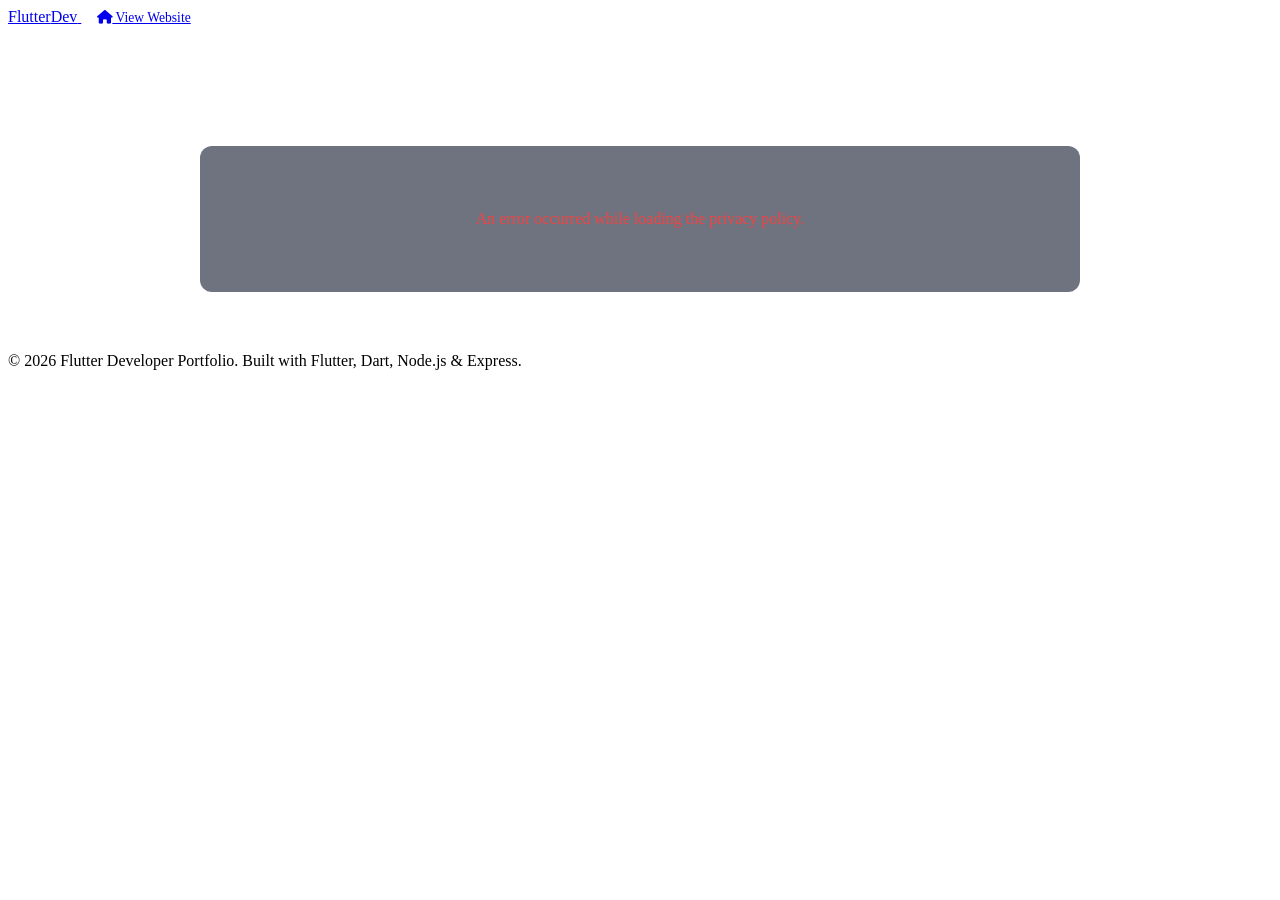
==== public/privacy-policy.html @ 7fa7726e "project privacy policy added" ====
<!DOCTYPE html>
<html lang="en">

<head>
  <meta charset="UTF-8">
  <meta name="viewport" content="width=device-width, initial-scale=1.0">
  <title>Privacy Policy | Flutter Developer Portfolio</title>
  
  <!-- Font Awesome Icons -->
  <link rel="stylesheet" href="https://cdnjs.cloudflare.com/ajax/libs/font-awesome/6.4.0/css/all.min.css">
  
  <!-- Custom Stylesheet -->
  <link rel="stylesheet" href="/css/style.css">
  <style>
    .privacy-policy-container {
      max-width: 800px;
      margin: 120px auto 60px;
      padding: 40px;
      background: rgba(15, 23, 42, 0.6);
      border: 1px solid var(--border-color);
      border-radius: 12px;
      color: #cbd5e1;
      line-height: 1.6;
    }
    .privacy-policy-container h1, .privacy-policy-container h2, .privacy-policy-container h3 {
      color: #fff;
      margin-top: 24px;
      margin-bottom: 12px;
    }
    .privacy-policy-container p {
      margin-bottom: 16px;
    }
    .loader {
      text-align: center;
      padding: 40px;
    }
    .error-msg {
      color: #ef4444;
      text-align: center;
      padding: 20px;
    }
  </style>
</head>

<body>
  <!-- Navigation Bar -->
  <nav class="navbar scrolled">
    <div class="container nav-content">
      <a href="/" class="logo">
        <span class="logo-icon"></span>
        Flutter<span>Dev</span>
      </a>
      <a href="/" class="btn btn-outline" style="padding: 8px 16px; font-size: 0.85rem;">
        <i class="fa-solid fa-house"></i> View Website
      </a>
    </div>
  </nav>

  <div class="container">
    <div class="privacy-policy-container" id="privacy-policy-content">
      <div class="loader">
        <i class="fa-solid fa-spinner fa-spin fa-2x"></i>
        <p style="margin-top: 10px;">Loading Privacy Policy...</p>
      </div>
    </div>
  </div>

  <footer class="footer">
    <div class="container">
      <div class="footer-bottom">
        <p id="footer-text-display">© 2026 Flutter Developer Portfolio. Built with Flutter, Dart, Node.js & Express.</p>
      </div>
    </div>
  </footer>

  <script>
    document.addEventListener('DOMContentLoaded', async () => {
      const contentDiv = document.getElementById('privacy-policy-content');
      
      // Extract project ID from URL (e.g. /cryptopulse/privacy-policy)
      const pathParts = window.location.pathname.split('/');
      const projectId = pathParts[1];
      
      if (!projectId) {
        contentDiv.innerHTML = '<div class="error-msg">Project ID not found in URL.</div>';
        return;
      }
      
      try {
        const res = await fetch('/api/v1/admin/public-profile');
        const data = await res.json();
        
        if (res.ok && data.status === 'success') {
          const user = data.data;
          
          if (user.footerText) {
            const footerDisplay = document.getElementById('footer-text-display');
            if (footerDisplay) footerDisplay.textContent = user.footerText;
          }
          
          const projects = user.projects || [];
          const project = projects.find(p => p.projectId && p.projectId.toLowerCase() === projectId.toLowerCase());
          
          if (project) {
            document.title = `Privacy Policy - ${project.title}`;
            if (project.privacyPolicy) {
              // Convert newlines to breaks if it's plain text, or just inject HTML
              contentDiv.innerHTML = project.privacyPolicy;
            } else {
              contentDiv.innerHTML = `<h2>Privacy Policy for ${project.title}</h2><p>No privacy policy has been provided for this project yet.</p>`;
            }
          } else {
            contentDiv.innerHTML = `<div class="error-msg">Project with ID "${projectId}" not found.</div>`;
          }
        } else {
          contentDiv.innerHTML = '<div class="error-msg">Failed to load project data.</div>';
        }
      } catch (err) {
        console.error('Error fetching profile:', err);
        contentDiv.innerHTML = '<div class="error-msg">An error occurred while loading the privacy policy.</div>';
      }
    });
  </script>
</body>
</html>
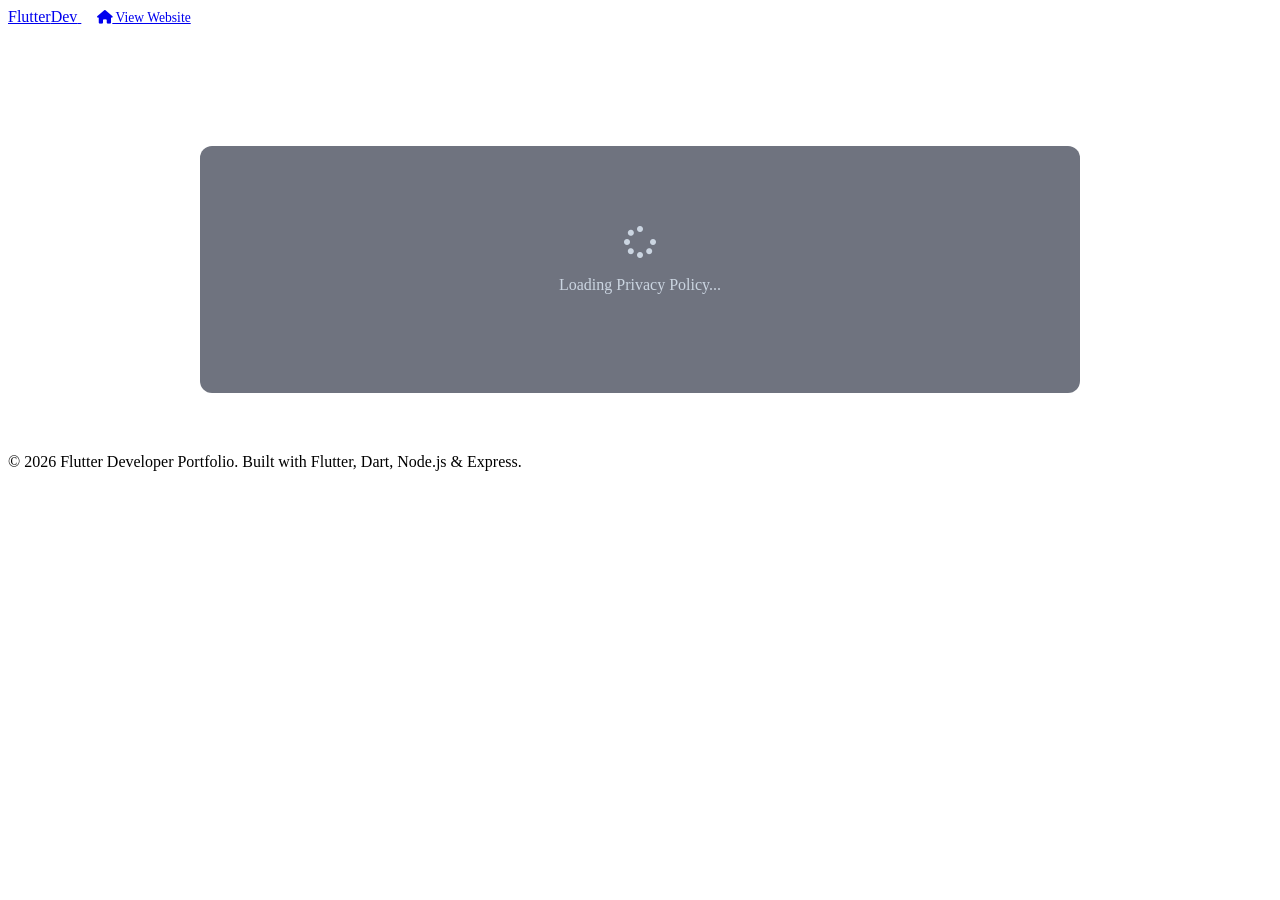
==== commit de973487: "pp fix" ====
--- a/public/privacy-policy.html
+++ b/public/privacy-policy.html
@@ -73,53 +73,6 @@
     </div>
   </footer>
 
-  <script>
-    document.addEventListener('DOMContentLoaded', async () => {
-      const contentDiv = document.getElementById('privacy-policy-content');
-      
-      // Extract project ID from URL (e.g. /cryptopulse/privacy-policy)
-      const pathParts = window.location.pathname.split('/');
-      const projectId = pathParts[1];
-      
-      if (!projectId) {
-        contentDiv.innerHTML = '<div class="error-msg">Project ID not found in URL.</div>';
-        return;
-      }
-      
-      try {
-        const res = await fetch('/api/v1/admin/public-profile');
-        const data = await res.json();
-        
-        if (res.ok && data.status === 'success') {
-          const user = data.data;
-          
-          if (user.footerText) {
-            const footerDisplay = document.getElementById('footer-text-display');
-            if (footerDisplay) footerDisplay.textContent = user.footerText;
-          }
-          
-          const projects = user.projects || [];
-          const project = projects.find(p => p.projectId && p.projectId.toLowerCase() === projectId.toLowerCase());
-          
-          if (project) {
-            document.title = `Privacy Policy - ${project.title}`;
-            if (project.privacyPolicy) {
-              // Convert newlines to breaks if it's plain text, or just inject HTML
-              contentDiv.innerHTML = project.privacyPolicy;
-            } else {
-              contentDiv.innerHTML = `<h2>Privacy Policy for ${project.title}</h2><p>No privacy policy has been provided for this project yet.</p>`;
-            }
-          } else {
-            contentDiv.innerHTML = `<div class="error-msg">Project with ID "${projectId}" not found.</div>`;
-          }
-        } else {
-          contentDiv.innerHTML = '<div class="error-msg">Failed to load project data.</div>';
-        }
-      } catch (err) {
-        console.error('Error fetching profile:', err);
-        contentDiv.innerHTML = '<div class="error-msg">An error occurred while loading the privacy policy.</div>';
-      }
-    });
-  </script>
+  <script src="/js/privacy-policy.js"></script>
 </body>
 </html>
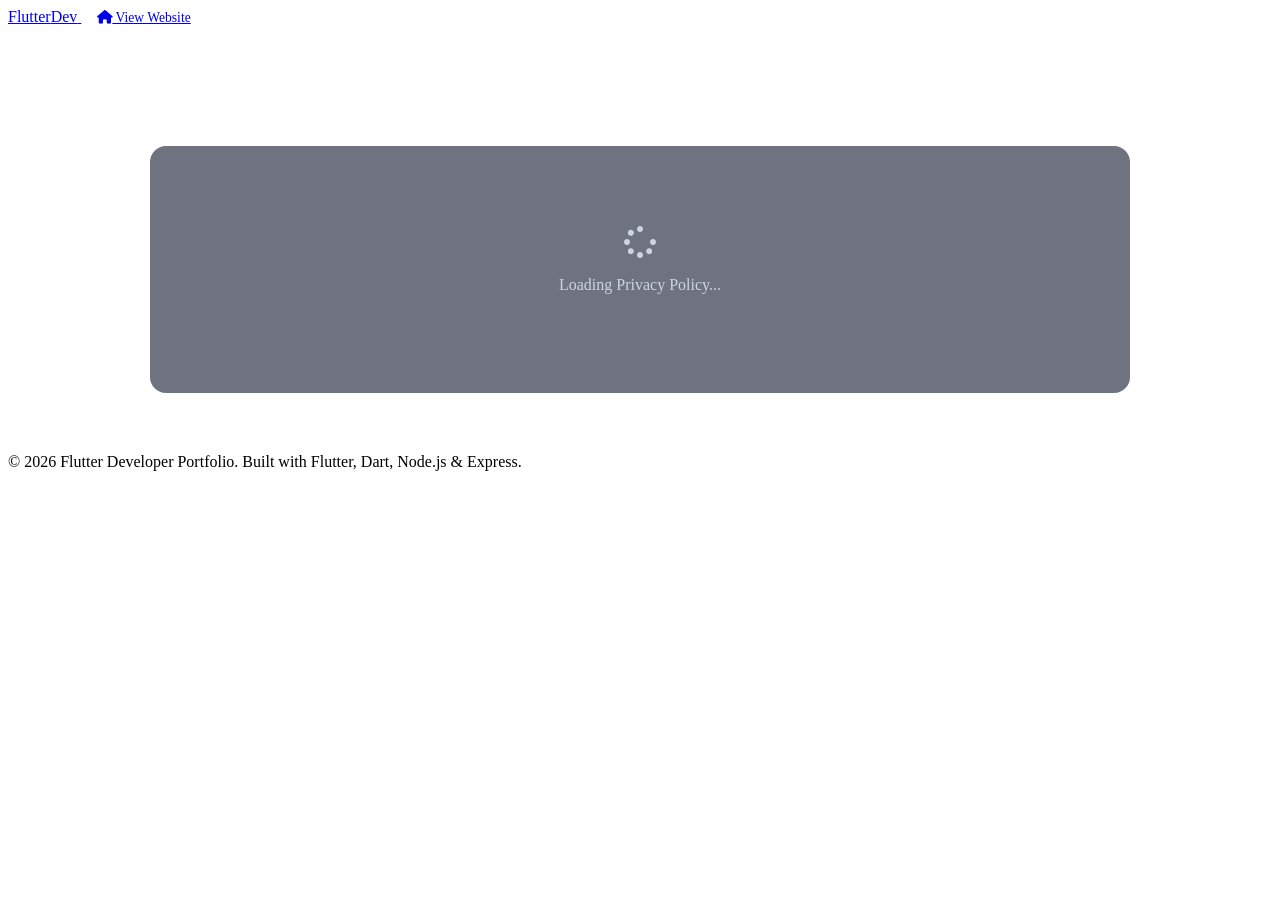
==== commit cab7645c: "refactor: simplify privacy policy rendering and update container styles" ====
--- a/public/privacy-policy.html
+++ b/public/privacy-policy.html
@@ -13,12 +13,12 @@
   <link rel="stylesheet" href="/css/style.css">
   <style>
     .privacy-policy-container {
-      max-width: 800px;
+      max-width: 900px;
       margin: 120px auto 60px;
       padding: 40px;
       background: rgba(15, 23, 42, 0.6);
       border: 1px solid var(--border-color);
-      border-radius: 12px;
+      border-radius: 16px;
       color: #cbd5e1;
       line-height: 1.6;
     }
@@ -74,5 +74,14 @@
   </footer>
 
   <script src="/js/privacy-policy.js"></script>
+  <script>
+    if ('serviceWorker' in navigator) {
+      window.addEventListener('load', () => {
+        navigator.serviceWorker.register('/sw.js').catch((err) => {
+          console.debug('ServiceWorker registration error:', err);
+        });
+      });
+    }
+  </script>
 </body>
 </html>
